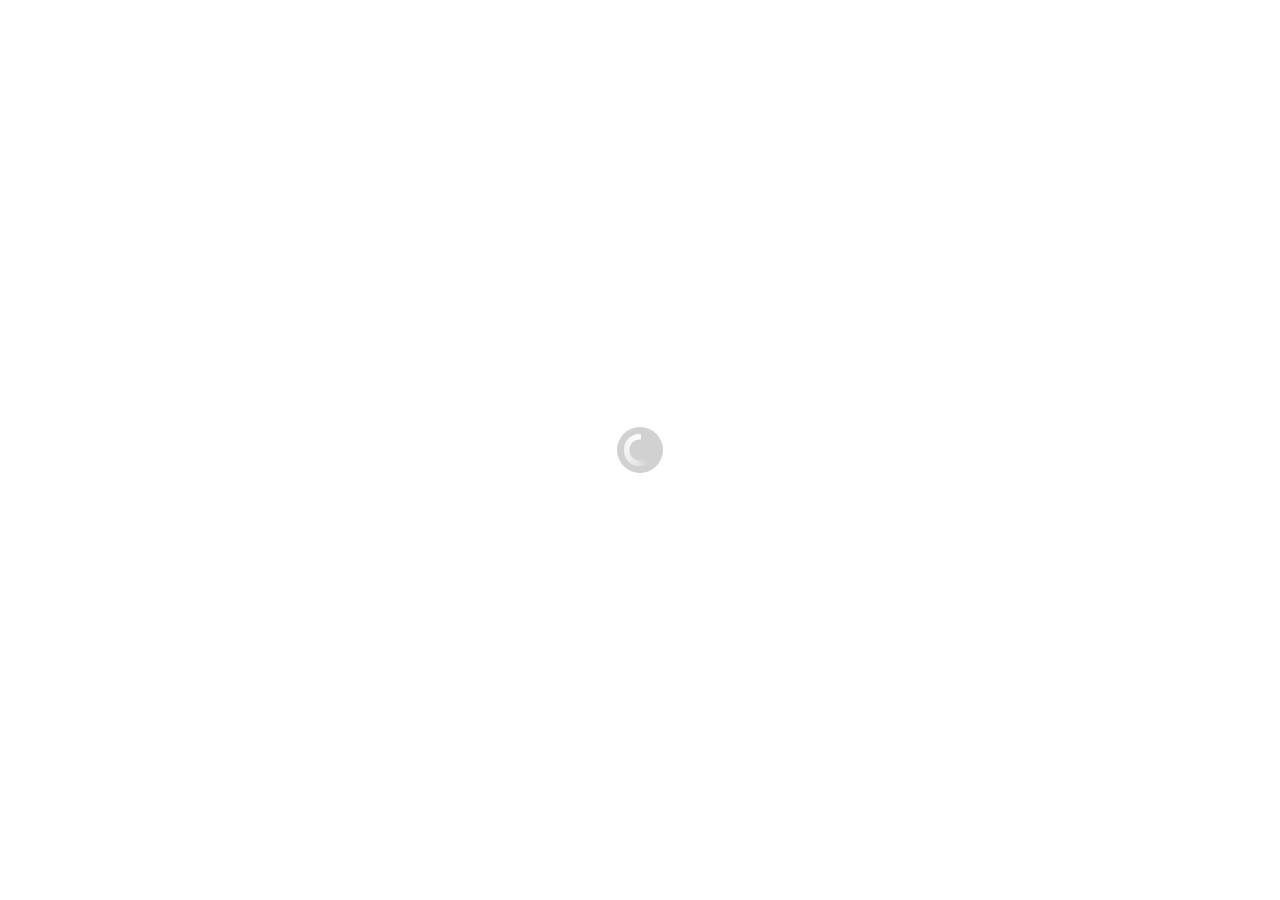
==== apps/learningEssentials/common/index.html @ 5dd35ead "First commit" ====
<html>
<head>
<meta charset="utf-8">
<!-- fav and touch icons -->

<link rel="apple-touch-icon-precomposed" sizes="144x144" href="ico/apple-touch-icon-144-precomposed.png">
<link rel="apple-touch-icon-precomposed" sizes="114x114" href="ico/apple-touch-icon-114-precomposed.png">
<link rel="apple-touch-icon-precomposed" sizes="72x72" href="ico/apple-touch-icon-72-precomposed.png">
<link rel="apple-touch-icon-precomposed" href="ico/apple-touch-icon-57-precomposed.png">

<!-- Responsive Media Query Start-->
<meta name="viewport" content="width=device-width, initial-scale=1.0, maximum-scale=1.0, user-scalable=no" />
<!-- Responsive Media Query End-->
<title>IBM Learning Essentials</title>
<link rel="stylesheet" href="themes/le.min.css" />
<link rel="stylesheet" href="css/style.css" />
<link rel="stylesheet" href="themes/jquery.mobile.icons.min.css" />
<link href='https://fonts.googleapis.com/css?family=Open+Sans:400,300,600' rel='stylesheet' type='text/css'>
<link rel="stylesheet" href="themes/jquery.mobile.structure-1.4.5.min.css" />
<link rel="stylesheet" href="css/main.css"> 
<link href="themes/jquery-confirm.min.css" rel="stylesheet"> 

<script src="themes/jquery-1.11.1.min.js"></script>
<script src="themes/jquery.mobile-1.4.5.min.js"></script>

<script src="themes/jquery.mobile.dynamic.popup.js"></script>
<script src="js/custom.js"></script>
<script src="themes/jquery-confirm.min.js"></script> 

</head>
<body>

<!-- Login Start -->
<div id="login" data-role="page" data-theme="a">

  <!-- Banner Start -->
  <div align="center" class="banner-box"> <img src="images/login-banner.jpg" alt="Login banner" class="img-responsive banner-img"> </div>
  <!-- Banner End -->

  <div data-role="content" > 
  
  <!-- Login Form Start -->
	<div class="ui-body">

	<input  id="j_username" value="" type="text" placeholder="IBM Intranet User Name">
	<input  id="j_password" value="" type="password" placeholder="IBM Intranet Password">
	<a href="#" data-role="button" class="blue-grdnt" id="loginBtn">Login</a>

	</div>
  <!-- Login Form End -->
  
  </div>
</div>
<!-- Login End -->

<!-- Dashboard Start -->
<div id="dashboard" data-role="page" data-theme="a"> 
  
  <div data-role="header"> <h1>Learning Essentials</h1>
    <a href="#"  data-icon="power" data-iconpos="right" data-shadow="false" data-iconshadow="false" class="ui-btn ui-btn-right ui-corner-all ui-icon-power ui-btn-icon-notext" onclick="logout();">Menu</a> </div>
  
  <div data-role="content" class="no-pad">
  	
	
    <!-- Tab Start -->
	<div data-role="tabs" id="tabs" class="no-pad">
		
		<!-- Tab Background Start -->
		<div class="tab-bg">
		  <div data-role="navbar">
			<ul>
			  <li><a href="#one" data-ajax="false" data-theme="c" class="">Dashboard</a></li>
			  <li id="employeetab"><a href="#two" data-ajax="false" data-theme="c">Employee</a></li>
			  <li><a href="#three" data-ajax="false" data-theme="c">FAQ</a></li>
			</ul>
		  </div>	  
	    </div>
		<!-- Tab Background End -->
	  
	  <!-- Tab Container Start -->
	  <div class="pad-20" id="one">
	  
		  <!-- Dashboard Tab Start --> 
		  <div  class="ui-body-d ui-content">
			<h1 class="base-color" id="givenname"></h1>
			<h4 class="base-color">Your THINK 40 Progress</h4>
			
			<!-- Dashboard Report Start -->
			<div class="ui-corner-all custom-corners">
			  <div class="ui-bar ui-bar-a" data-theme="e">
				<h3>Current Progress</h3>
			  </div>
			  <div class="ui-body ui-body-a">
					
					<div class="cstm-text" id="completedhours"></div>
					<div class="meter" id="completedprogress">
						
					</div>
					 <!-- <div class="progress" id="completedprogress"> -->
  
</div>
						
					<!-- <div class="cstm-text">In-progress: 8.00 hrs.</div> -->
					<!-- <div class="meter red">
						<span style="width: 80%"></span>
					</div> -->
					
					<p> Think Annual Progress </p>
					
					<p id="successmessage"> <img src="images/pass.png" style="width: 30px; height: 30px; float: left; margin-top: -5px; margin-right: 6px;" alt="successful"> <span class="green-txt"> Congratulations! You've completed 40+ hours of learning </span></p>
					
					
					
			  </div>
			</div>
			<!-- Dashboard Report End -->
			
			<!-- Employee Content Start -->				
			<ul data-role="listview" data-inset="true" id="draggregate">
				<li data-role="list-divider" data-theme="a"> Your DR </li>
				
				<li data-theme="d">
					<p id="drpercent">Overall Aggregate DR: 65%</p>
					<div class="meter blue" id="drmeter">
						
					</div>
					
				</li>
			</ul>				
			<!-- Employee Content End -->
			
			
		  </div>
		  <!-- Dashboard Tab End --> 
		  
		  <!-- Employee Tab Start --> 
		  <div id="two">
				<!-- Search Start 
				<input name="password" id="search" value="" placeholder="Search employee..." type="search">
				Search End -->
				
				<!-- Employee Content Start -->
				
				<ul data-role="listview" data-inset="true" id="employeecontent" data-filter="true" data-filter-placeholder="Search Employees">
					<li data-role="list-divider" data-theme="a"> Result </li>
	</ul>
				
				<!-- Employee Content End -->
		  </div>
		  <!-- Employee Tab Start --> 
		  
		  <!-- FAQ Start -->
		  <div id="three">
			
				<div data-role="collapsibleset" data-content-theme="a" data-iconpos="right" id="set">
					<div data-role="collapsible" id="set1" data-collapsed="true">
						<h3>What is THINK40?</h3>
						<p>During her 2013 IBMer Broadcast, Ginni Rometty requested IBMers self initiate a minimum of 40 hours of professional development every year to continuously build the skills our clients value most. This is still valid today! The goal of THINK40 is to encourage the building of expertise among all IBMers – as our clients consider the deep expertise of IBMers to be of equal value to the quality of our products and services. This is why we are making this investment in IBMer professional enrichment.</p>
					</div>
					<div data-role="collapsible" id="set2" data-collapsed="true">
						<h3>Why are we doing this?</h3>
						<p>IBM’s success is achieved through people. We must all grow, sharpen, and enhance our skills to succeed in a fiercely competitive, global economy. Our relentless focus on goals and the pressure to meet commitments tend to push development to the side. This is why we are setting an explicit expectation to invest in personal development. IBMers must challenge themselves to deliberately close learning gaps and ensure we remain innovative and successful over the long term.</p>
					</div>
					<div data-role="collapsible" id="set3" data-collapsed="true">
						<h3>Who is eligible to participate?</h3>
						<p>All regular full and part time IBMers are eligible to participate, including any part time employees. For instances where a cost is incurred, you must gain manager approval prior to enrollment.</p>
						</div>
					<div data-role="collapsible" id="set4" data-collapsed="true">
						<h3>How do I prepare for a career conversation with my manager?</h3>
						<p>Your PBC goal setting is a great opportunity to initiate a conversation with your manager. You can document your agreed learning goals into the development goals section of your PBC. Review the Career Conversations page for helpful advice on how to initiate, hold and follow through on a thoughtful and honest conversation about what it means to have a career at IBM.</p>
					</div>
					<div data-role="collapsible" id="set5" data-collapsed="true">
						<h3>Does this mean I can attend a formal learning event or conference?</h3>
						<p>You and your manager should discuss possibilities, especially when cost or time away from work are involved. Some career milestones have learning requirements, and it’s important to know what those are and fully engage in those opportunities. The guidance provided to managers and executives may also be helpful.</p>
					</div>
						
					<div data-role="collapsible" id="set6" data-collapsed="true">
						<h3>How will professional development that requires funding, including travel, be managed, and approved?</h3>
						<p>It is the responsibility of the employee to work with their manager to choose the activities, for example classroom, certification, apprenticeship, job shadowing etc., and determine the time and cost associated to achieve their development plan. For instances where a cost is incurred, including travel cost, you must gain manager approval prior to enrollment, via your department’s standard expense process.</p>
					</div>				
										
					<div data-role="collapsible" id="set7" data-collapsed="true">
						<h3>How do I find time to do this?</h3>
						<p>The answer is different for everyone, but viewing your development as a key action item will help you succeed. Our toughest competitors find time for personal enrichment and aim to stay ahead of us any way they can. For musicians, practice is a daily habit. In the same way, IBMers need to find time to practice and prepare for high-stakes moments which define our reputations and open new opportunities. The next time you travel, need a break from email, or are waiting somewhere, think of these moments as opportunities to invest in your learning. These small breaks, even 10 minutes, add up quickly. Enrolling in a course or deliberately scheduling time to read a book – it all counts! People who are curious, engaged, and always learning develop a formidable amount of expertise steadily over time. Regardless of how you choose to use your time–both work and personal–be intentional. Making time to learn plays a big role in who you become.
						</p>
					</div>
					
					<div data-role="collapsible" id="set8" data-collapsed="true">
						<h3>I have to account for my hours. How do I achieve my 40 hours of professional development within my contracted time, while still meeting my utilization rates or while still maintaining my billable hours?</h3>
						<p>Professional development is meant to be an opportunity to expand your knowledge and build your expertise. IBM wants you to seek the situations, projects, training, and interactions that make you an expert in your profession. Work with your manager to determine how to best grow your skills while still meeting client commitments. Opportunities should be considered both during and outside of normal work hours.</p>	
					</div>
					
					<div data-role="collapsible" id="set9" data-collapsed="true">
						<h3>Where can I find learning?</h3>
						<p>IBM has a vast amount of learning on many topics and in different formats. Follow the links on this site to explore offerings. You should explore possibilities beyond IBM. You’ll find an array of external web casts, courses, conferences, books, articles and more just a click away. And reach out to your network of colleagues, mentors, and leaders for learning recommendations. Talk to someone you respect and whose skills you admire. Ask about their experiences and the learning opportunities they would recommend.</p>		
					</div>	
					
					<div data-role="collapsible" id="set10" data-collapsed="true">
						<h3>I’ve heard that my learning is being tracked. Why?</h3>
						<p>It’s simple – our senior leaders want to demonstrate our commitment to learning. You and your manager should have a conversation and agree on the learning that’s best for you. By tracking that learning, you and IBM can measure progress, and where needed, action can be taken to accelerate and improve your development. By having an expectation of this commitment IBM is a big company making a bold statement about personal development. We need to track progress to ensure that all IBMers are on board. As an individual, you should view this as a positive indication that our senior leaders want to know that you are taking advantage of this opportunity to grow your skills.</p>
					</div>
					
					<div data-role="collapsible" id="set11" data-collapsed="true">
						<h3>What happens if I do not participate?</h3>
						<p>This learning challenge is an expectation of all IBMers. We’ve gained respect inside and out by our ability to quickly and successfully rally around a new play. This is a play in support of enhancing the experiences we deliver to our clients; so it’s important from many perspectives — including financial. IBMers at all levels need to advocate a culture of learning. Please do your part in joining this journey. It will drive your personal success as well.</p>	
						</div>
						
						
				   <div data-role="collapsible" id="set12" data-collapsed="true">
						<h3>Will I be penalized for not using all 40 hours?</h3>
						<p>No. However, this is an investment in you and you are encouraged to take advantage of the opportunity to build your expertise and skills.</p>	</div>
						
					
					
					
				</div>
			
		  </div>
		  <!-- FAQ End -->
	  
	  </div>
	  <!-- Tab Container End -->
	  
	</div>
	<!-- Tab End -->
	
  
  </div>
  
  
</div>
<!-- Dashboard End -->
	<script src="js/initOptions.js"></script>
    		<script src="js/main.js"></script>
    		<script src="js/messages.js"></script>
    		<script src="js/BonD.js"></script>
<script src="js/Authen.js"></script>
<script src="js/Base64.js"></script>
<script src="js/LoginAdapter.js"></script>



</body>
</html>
---- apps/learningEssentials/common/themes/le.min.css ----
/*!
* jQuery Mobile 1.4.5
* Git HEAD hash: 68e55e78b292634d3991c795f06f5e37a512decc <> Date: Fri Oct 31 2014 17:33:30 UTC
* http://jquerymobile.com
*
* Copyright 2010, 2014 jQuery Foundation, Inc. and othercontributors
* Released under the MIT license.
* http://jquery.org/license
*
*/


/* Globals */
/* Font
-----------------------------------------------------------------------------------------------------------*/
html {
	font-size: 100%;
}
body,
input,
select,
textarea,
button,
.ui-btn {
	font-size: 1em;
	line-height: 1.3;
	   font-family: sans-serif /*{global-font-family}*/;
}
legend,
.ui-input-text input,
.ui-input-search input {
	color: inherit;
	text-shadow: inherit;
}
/* Form labels (overrides font-weight bold in bars, and mini font-size) */
.ui-mobile label,
div.ui-controlgroup-label {
	font-weight: normal;
	font-size: 16px;
}
/* Separators
-----------------------------------------------------------------------------------------------------------*/
/* Field contain separator (< 28em) */
.ui-field-contain {
	border-bottom-color: #828282;
	border-bottom-color: rgba(0,0,0,.15);
	border-bottom-width: 1px;
	border-bottom-style: solid;
}
/* Table opt-in classes: strokes between each row, and alternating row stripes */
/* Classes table-stroke and table-stripe are deprecated in 1.4. */
.table-stroke thead th,
.table-stripe thead th,
.table-stripe tbody tr:last-child {
	border-bottom: 1px solid #d6d6d6; /* non-RGBA fallback */
	border-bottom: 1px solid rgba(0,0,0,.1);
}
.table-stroke tbody th,
.table-stroke tbody td {
	border-bottom: 1px solid #e6e6e6; /* non-RGBA fallback  */
	border-bottom: 1px solid rgba(0,0,0,.05);
}
.table-stripe.table-stroke tbody tr:last-child th,
.table-stripe.table-stroke tbody tr:last-child td {
	border-bottom: 0;
}
.table-stripe tbody tr:nth-child(odd) td,
.table-stripe tbody tr:nth-child(odd) th {
	background-color: #eeeeee; /* non-RGBA fallback  */
	background-color: rgba(0,0,0,.04);
}
/* Buttons
-----------------------------------------------------------------------------------------------------------*/
.ui-btn,
label.ui-btn {
	font-weight: bold;
	border-width: 1px;
	border-style: solid;
}
.ui-btn {
	text-decoration: none !important;
}
.ui-btn-active {
	cursor: pointer;
}
/* Corner rounding
-----------------------------------------------------------------------------------------------------------*/
/* Class ui-btn-corner-all deprecated in 1.4 */
.ui-corner-all {
	-webkit-border-radius: 0em /*{global-radii-blocks}*/;
	border-radius: 0em /*{global-radii-blocks}*/;
}
/* Buttons */
.ui-btn-corner-all,
.ui-btn.ui-corner-all,
/* Slider track */
.ui-slider-track.ui-corner-all,
/* Flipswitch */
.ui-flipswitch.ui-corner-all,
/* Count bubble */
.ui-li-count {
	-webkit-border-radius: 0em /*{global-radii-buttons}*/;
	border-radius: 0em /*{global-radii-buttons}*/;
}
/* Icon-only buttons */
.ui-btn-icon-notext.ui-btn-corner-all,
.ui-btn-icon-notext.ui-corner-all {
	-webkit-border-radius: 1em;
	border-radius: 1em;
}
/* Radius clip workaround for cleaning up corner trapping */
.ui-btn-corner-all,
.ui-corner-all {
	-webkit-background-clip: padding;
	background-clip: padding-box;
}
/* Popup arrow */
.ui-popup.ui-corner-all > .ui-popup-arrow-guide {
	left: 0em /*{global-radii-blocks}*/;
	right: 0em /*{global-radii-blocks}*/;
	top: 0em /*{global-radii-blocks}*/;
	bottom: 0em /*{global-radii-blocks}*/;
}
/* Shadow
-----------------------------------------------------------------------------------------------------------*/
.ui-shadow {
	-webkit-box-shadow: 0 1px 3px /*{global-box-shadow-size}*/ rgba(0,0,0,0) /*{global-box-shadow-color}*/;
	-moz-box-shadow: 0 1px 3px /*{global-box-shadow-size}*/ rgba(0,0,0,0) /*{global-box-shadow-color}*/;
	box-shadow: 0 1px 3px /*{global-box-shadow-size}*/ rgba(0,0,0,0) /*{global-box-shadow-color}*/;
}
.ui-shadow-inset {
	-webkit-box-shadow: inset 0 1px 3px /*{global-box-shadow-size}*/ rgba(0,0,0,0) /*{global-box-shadow-color}*/;
	-moz-box-shadow: inset 0 1px 3px /*{global-box-shadow-size}*/ rgba(0,0,0,0) /*{global-box-shadow-color}*/;
	box-shadow: inset 0 1px 3px /*{global-box-shadow-size}*/ rgba(0,0,0,0) /*{global-box-shadow-color}*/;
}
.ui-overlay-shadow {
	-webkit-box-shadow: 0 0 12px 		rgba(0,0,0,.6);
	-moz-box-shadow: 0 0 12px 			rgba(0,0,0,.6);
	box-shadow: 0 0 12px 				rgba(0,0,0,.6);
}
/* Icons
-----------------------------------------------------------------------------------------------------------*/
.ui-btn-icon-left:after,
.ui-btn-icon-right:after,
.ui-btn-icon-top:after,
.ui-btn-icon-bottom:after,
.ui-btn-icon-notext:after {
	background-color: #264a60 /*{global-icon-color}*/;
	background-color: rgba(38,74,96,1) /*{global-icon-disc}*/;
	background-position: center center;
	background-repeat: no-repeat;
	-webkit-border-radius: 1em;
	border-radius: 1em;
}
/* Alt icons */
.ui-alt-icon.ui-btn:after,
.ui-alt-icon .ui-btn:after,
html .ui-alt-icon.ui-checkbox-off:after,
html .ui-alt-icon.ui-radio-off:after,
html .ui-alt-icon .ui-checkbox-off:after,
html .ui-alt-icon .ui-radio-off:after {
	background-color: #264a60 /*{global-icon-color}*/;
	background-color: rgba(38,74,96,1) /*{global-icon-disc}*/;
}
/* No disc */
.ui-nodisc-icon.ui-btn:after,
.ui-nodisc-icon .ui-btn:after {
	background-color: transparent;
}
/* Icon shadow */
.ui-shadow-icon.ui-btn:after,
.ui-shadow-icon .ui-btn:after {
	-webkit-box-shadow: 0 1px 0 rgba(255,255,255,.4) /*{global-icon-shadow}*/;
	-moz-box-shadow: 0 1px 0 rgba(255,255,255,.4) /*{global-icon-shadow}*/;
	box-shadow: 0 1px 0 rgba(255,255,255,.4) /*{global-icon-shadow}*/;
}
/* Checkbox and radio */
.ui-btn.ui-checkbox-off:after,
.ui-btn.ui-checkbox-on:after,
.ui-btn.ui-radio-off:after,
.ui-btn.ui-radio-on:after {
	display: block;
	width: 18px;
	height: 18px;
	margin: -9px 2px 0 2px;
}
.ui-checkbox-off:after,
.ui-btn.ui-radio-off:after {
	filter: Alpha(Opacity=30);
	opacity: .3;
}
.ui-btn.ui-checkbox-off:after,
.ui-btn.ui-checkbox-on:after {
	-webkit-border-radius: .1875em;
	border-radius: .1875em;
}
.ui-btn.ui-checkbox-off:after {
	background-color: #666;
	background-color: rgba(0,0,0,.3);
}
.ui-radio .ui-btn.ui-radio-on:after {
	background-image: none;
	background-color: #fff;
	width: 8px;
	height: 8px;
	border-width: 5px;
	border-style: solid; 
}
.ui-alt-icon.ui-btn.ui-radio-on:after,
.ui-alt-icon .ui-btn.ui-radio-on:after {
	background-color: #000;
}
/* Loader */
.ui-icon-loading {
	background: url("images/ajax-loader.gif");
	background-size: 2.875em 2.875em;
}.ui-bar-a,.ui-page-theme-a .ui-bar-inherit,html .ui-bar-a .ui-bar-inherit,html .ui-body-a .ui-bar-inherit,html body .ui-group-theme-a .ui-bar-inherit{background-color:#264a60 ;border-color:#356786 ;color:#ffffff ;text-shadow:0  0  0  0 ;font-weight:bold;}.ui-bar-a{border-width:1px;border-style:solid;}.ui-overlay-a,.ui-page-theme-a,.ui-page-theme-a .ui-panel-wrapper{background-color:#e8e8e8 ;border-color:#bbbbbb ;color:#333333 ;text-shadow:0  0  0  0 ;}.ui-body-a,.ui-page-theme-a .ui-body-inherit,html .ui-bar-a .ui-body-inherit,html .ui-body-a .ui-body-inherit,html body .ui-group-theme-a .ui-body-inherit,html .ui-panel-page-container-a{background-color:#ffffff ;border-color:#dddddd ;color:#333333 ;text-shadow:0  0  0  0 ;}.ui-body-a{border-width:1px;border-style:solid;}.ui-page-theme-a a,html .ui-bar-a a,html .ui-body-a a,html body .ui-group-theme-a a{color:#3388cc ;font-weight:bold;}.ui-page-theme-a a:visited,html .ui-bar-a a:visited,html .ui-body-a a:visited,html body .ui-group-theme-a a:visited{   color:#3388cc ;}.ui-page-theme-a a:hover,html .ui-bar-a a:hover,html .ui-body-a a:hover,html body .ui-group-theme-a a:hover{color:#005599 ;}.ui-page-theme-a a:active,html .ui-bar-a a:active,html .ui-body-a a:active,html body .ui-group-theme-a a:active{color:#005599 ;}.ui-page-theme-a .ui-btn,html .ui-bar-a .ui-btn,html .ui-body-a .ui-btn,html body .ui-group-theme-a .ui-btn,html head + body .ui-btn.ui-btn-a,.ui-page-theme-a .ui-btn:visited,html .ui-bar-a .ui-btn:visited,html .ui-body-a .ui-btn:visited,html body .ui-group-theme-a .ui-btn:visited,html head + body .ui-btn.ui-btn-a:visited{background-color:#264a60 ;border-color:#264a60 ;color:#ffffff ;text-shadow:0  0  0  0 ;}.ui-page-theme-a .ui-btn:hover,html .ui-bar-a .ui-btn:hover,html .ui-body-a .ui-btn:hover,html body .ui-group-theme-a .ui-btn:hover,html head + body .ui-btn.ui-btn-a:hover{background-color:#5aaafa ;border-color:#315d89 ;color:#ffffff ;text-shadow:0  0  0  0 ;}.ui-page-theme-a .ui-btn:active,html .ui-bar-a .ui-btn:active,html .ui-body-a .ui-btn:active,html body .ui-group-theme-a .ui-btn:active,html head + body .ui-btn.ui-btn-a:active{background-color:#264a60 ;border-color:#264a60 ;color:#ffffff ;text-shadow:0  0  0  0 ;}.ui-page-theme-a .ui-btn.ui-btn-active,html .ui-bar-a .ui-btn.ui-btn-active,html .ui-body-a .ui-btn.ui-btn-active,html body .ui-group-theme-a .ui-btn.ui-btn-active,html head + body .ui-btn.ui-btn-a.ui-btn-active,.ui-page-theme-a .ui-checkbox-on:after,html .ui-bar-a .ui-checkbox-on:after,html .ui-body-a .ui-checkbox-on:after,html body .ui-group-theme-a .ui-checkbox-on:after,.ui-btn.ui-checkbox-on.ui-btn-a:after,.ui-page-theme-a .ui-flipswitch-active,html .ui-bar-a .ui-flipswitch-active,html .ui-body-a .ui-flipswitch-active,html body .ui-group-theme-a .ui-flipswitch-active,html body .ui-flipswitch.ui-bar-a.ui-flipswitch-active,.ui-page-theme-a .ui-slider-track .ui-btn-active,html .ui-bar-a .ui-slider-track .ui-btn-active,html .ui-body-a .ui-slider-track .ui-btn-active,html body .ui-group-theme-a .ui-slider-track .ui-btn-active,html body div.ui-slider-track.ui-body-a .ui-btn-active{background-color:#5aaafa ;border-color:#315d89 ;color:#ffffff ;text-shadow:0  0  0  0 ;}.ui-page-theme-a .ui-radio-on:after,html .ui-bar-a .ui-radio-on:after,html .ui-body-a .ui-radio-on:after,html body .ui-group-theme-a .ui-radio-on:after,.ui-btn.ui-radio-on.ui-btn-a:after{border-color:#5aaafa ;}.ui-page-theme-a .ui-btn:focus,html .ui-bar-a .ui-btn:focus,html .ui-body-a .ui-btn:focus,html body .ui-group-theme-a .ui-btn:focus,html head + body .ui-btn.ui-btn-a:focus,.ui-page-theme-a .ui-focus,html .ui-bar-a .ui-focus,html .ui-body-a .ui-focus,html body .ui-group-theme-a .ui-focus,html head + body .ui-btn-a.ui-focus,html head + body .ui-body-a.ui-focus{-webkit-box-shadow:0 0 12px #5aaafa ;-moz-box-shadow:0 0 12px #5aaafa ;box-shadow:0 0 12px #5aaafa ;}.ui-bar-b,.ui-page-theme-b .ui-bar-inherit,html .ui-bar-b .ui-bar-inherit,html .ui-body-b .ui-bar-inherit,html body .ui-group-theme-b .ui-bar-inherit{background-color:#e9e9e9 ;border-color:#dddddd ;color:#333333 ;text-shadow:0  1px  0  #eeeeee ;font-weight:bold;}.ui-bar-b{border-width:1px;border-style:solid;}.ui-overlay-b,.ui-page-theme-b,.ui-page-theme-b .ui-panel-wrapper{background-color:#f9f9f9 ;border-color:#bbbbbb ;color:#333333 ;text-shadow:0  1px  0  #f3f3f3 ;}.ui-body-b,.ui-page-theme-b .ui-body-inherit,html .ui-bar-b .ui-body-inherit,html .ui-body-b .ui-body-inherit,html body .ui-group-theme-b .ui-body-inherit,html .ui-panel-page-container-b{background-color:#ffffff ;border-color:#dddddd ;color:#333333 ;text-shadow:0  1px  0  #f3f3f3 ;}.ui-body-b{border-width:1px;border-style:solid;}.ui-page-theme-b a,html .ui-bar-b a,html .ui-body-b a,html body .ui-group-theme-b a{color:#3388cc ;font-weight:bold;}.ui-page-theme-b a:visited,html .ui-bar-b a:visited,html .ui-body-b a:visited,html body .ui-group-theme-b a:visited{   color:#3388cc ;}.ui-page-theme-b a:hover,html .ui-bar-b a:hover,html .ui-body-b a:hover,html body .ui-group-theme-b a:hover{color:#005599 ;}.ui-page-theme-b a:active,html .ui-bar-b a:active,html .ui-body-b a:active,html body .ui-group-theme-b a:active{color:#005599 ;}.ui-page-theme-b .ui-btn,html .ui-bar-b .ui-btn,html .ui-body-b .ui-btn,html body .ui-group-theme-b .ui-btn,html head + body .ui-btn.ui-btn-b,.ui-page-theme-b .ui-btn:visited,html .ui-bar-b .ui-btn:visited,html .ui-body-b .ui-btn:visited,html body .ui-group-theme-b .ui-btn:visited,html head + body .ui-btn.ui-btn-b:visited{background-color:#5aaafa ;border-color:#315d89 ;color:#ffffff ;text-shadow:0  0  0  #f3f3f3 ;}.ui-page-theme-b .ui-btn:hover,html .ui-bar-b .ui-btn:hover,html .ui-body-b .ui-btn:hover,html body .ui-group-theme-b .ui-btn:hover,html head + body .ui-btn.ui-btn-b:hover{background-color:#264a60 ;border-color:#356786 ;color:#ffffff ;text-shadow:0  0  0  #f3f3f3 ;}.ui-page-theme-b .ui-btn:active,html .ui-bar-b .ui-btn:active,html .ui-body-b .ui-btn:active,html body .ui-group-theme-b .ui-btn:active,html head + body .ui-btn.ui-btn-b:active{background-color:#5aaafa ;border-color:#315d89 ;color:#ffffff ;text-shadow:0  0  0  #f3f3f3 ;}.ui-page-theme-b .ui-btn.ui-btn-active,html .ui-bar-b .ui-btn.ui-btn-active,html .ui-body-b .ui-btn.ui-btn-active,html body .ui-group-theme-b .ui-btn.ui-btn-active,html head + body .ui-btn.ui-btn-b.ui-btn-active,.ui-page-theme-b .ui-checkbox-on:after,html .ui-bar-b .ui-checkbox-on:after,html .ui-body-b .ui-checkbox-on:after,html body .ui-group-theme-b .ui-checkbox-on:after,.ui-btn.ui-checkbox-on.ui-btn-b:after,.ui-page-theme-b .ui-flipswitch-active,html .ui-bar-b .ui-flipswitch-active,html .ui-body-b .ui-flipswitch-active,html body .ui-group-theme-b .ui-flipswitch-active,html body .ui-flipswitch.ui-bar-b.ui-flipswitch-active,.ui-page-theme-b .ui-slider-track .ui-btn-active,html .ui-bar-b .ui-slider-track .ui-btn-active,html .ui-body-b .ui-slider-track .ui-btn-active,html body .ui-group-theme-b .ui-slider-track .ui-btn-active,html body div.ui-slider-track.ui-body-b .ui-btn-active{background-color:#264a60 ;border-color:#356786 ;color:#ffffff ;text-shadow:0  0  0  #f3f3f3 ;}.ui-page-theme-b .ui-radio-on:after,html .ui-bar-b .ui-radio-on:after,html .ui-body-b .ui-radio-on:after,html body .ui-group-theme-b .ui-radio-on:after,.ui-btn.ui-radio-on.ui-btn-b:after{border-color:#264a60 ;}.ui-page-theme-b .ui-btn:focus,html .ui-bar-b .ui-btn:focus,html .ui-body-b .ui-btn:focus,html body .ui-group-theme-b .ui-btn:focus,html head + body .ui-btn.ui-btn-b:focus,.ui-page-theme-b .ui-focus,html .ui-bar-b .ui-focus,html .ui-body-b .ui-focus,html body .ui-group-theme-b .ui-focus,html head + body .ui-btn-b.ui-focus,html head + body .ui-body-b.ui-focus{-webkit-box-shadow:0 0 12px #264a60 ;-moz-box-shadow:0 0 12px #264a60 ;box-shadow:0 0 12px #264a60 ;}.ui-bar-c,.ui-page-theme-c .ui-bar-inherit,html .ui-bar-c .ui-bar-inherit,html .ui-body-c .ui-bar-inherit,html body .ui-group-theme-c .ui-bar-inherit{background-color:#e9e9e9 ;border-color:#dddddd ;color:#333333 ;text-shadow:0  1px  0  #eeeeee ;font-weight:bold;}.ui-bar-c{border-width:1px;border-style:solid;}.ui-overlay-c,.ui-page-theme-c,.ui-page-theme-c .ui-panel-wrapper{background-color:#f9f9f9 ;border-color:#bbbbbb ;color:#333333 ;text-shadow:0  1px  0  #f3f3f3 ;}.ui-body-c,.ui-page-theme-c .ui-body-inherit,html .ui-bar-c .ui-body-inherit,html .ui-body-c .ui-body-inherit,html body .ui-group-theme-c .ui-body-inherit,html .ui-panel-page-container-c{background-color:#ffffff ;border-color:#dddddd ;color:#333333 ;text-shadow:0  1px  0  #f3f3f3 ;}.ui-body-c{border-width:1px;border-style:solid;}.ui-page-theme-c a,html .ui-bar-c a,html .ui-body-c a,html body .ui-group-theme-c a{color:#3388cc ;font-weight:bold;}.ui-page-theme-c a:visited,html .ui-bar-c a:visited,html .ui-body-c a:visited,html body .ui-group-theme-c a:visited{   color:#3388cc ;}.ui-page-theme-c a:hover,html .ui-bar-c a:hover,html .ui-body-c a:hover,html body .ui-group-theme-c a:hover{color:#005599 ;}.ui-page-theme-c a:active,html .ui-bar-c a:active,html .ui-body-c a:active,html body .ui-group-theme-c a:active{color:#005599 ;}.ui-page-theme-c .ui-btn,html .ui-bar-c .ui-btn,html .ui-body-c .ui-btn,html body .ui-group-theme-c .ui-btn,html head + body .ui-btn.ui-btn-c,.ui-page-theme-c .ui-btn:visited,html .ui-bar-c .ui-btn:visited,html .ui-body-c .ui-btn:visited,html body .ui-group-theme-c .ui-btn:visited,html head + body .ui-btn.ui-btn-c:visited{background-color:#ffffff ;border-color:#ffffff ;color:#264a60 ;text-shadow:0  0  0  #f3f3f3 ;}.ui-page-theme-c .ui-btn:hover,html .ui-bar-c .ui-btn:hover,html .ui-body-c .ui-btn:hover,html body .ui-group-theme-c .ui-btn:hover,html head + body .ui-btn.ui-btn-c:hover{background-color:#ff7832 ;border-color:#ff7832 ;color:#ffffff ;text-shadow:0  0  0  #f3f3f3 ;}.ui-page-theme-c .ui-btn:active,html .ui-bar-c .ui-btn:active,html .ui-body-c .ui-btn:active,html body .ui-group-theme-c .ui-btn:active,html head + body .ui-btn.ui-btn-c:active{background-color:#ce4600 ;border-color:#ce4600 ;color:#ffffff ;text-shadow:0  0  0  #f3f3f3 ;}.ui-page-theme-c .ui-btn.ui-btn-active,html .ui-bar-c .ui-btn.ui-btn-active,html .ui-body-c .ui-btn.ui-btn-active,html body .ui-group-theme-c .ui-btn.ui-btn-active,html head + body .ui-btn.ui-btn-c.ui-btn-active,.ui-page-theme-c .ui-checkbox-on:after,html .ui-bar-c .ui-checkbox-on:after,html .ui-body-c .ui-checkbox-on:after,html body .ui-group-theme-c .ui-checkbox-on:after,.ui-btn.ui-checkbox-on.ui-btn-c:after,.ui-page-theme-c .ui-flipswitch-active,html .ui-bar-c .ui-flipswitch-active,html .ui-body-c .ui-flipswitch-active,html body .ui-group-theme-c .ui-flipswitch-active,html body .ui-flipswitch.ui-bar-c.ui-flipswitch-active,.ui-page-theme-c .ui-slider-track .ui-btn-active,html .ui-bar-c .ui-slider-track .ui-btn-active,html .ui-body-c .ui-slider-track .ui-btn-active,html body .ui-group-theme-c .ui-slider-track .ui-btn-active,html body div.ui-slider-track.ui-body-c .ui-btn-active{background-color:#ff7832 ;border-color:#ff7832 ;color:#ffffff ;text-shadow:0  0  0  #005599 ;}.ui-page-theme-c .ui-radio-on:after,html .ui-bar-c .ui-radio-on:after,html .ui-body-c .ui-radio-on:after,html body .ui-group-theme-c .ui-radio-on:after,.ui-btn.ui-radio-on.ui-btn-c:after{border-color:#ff7832 ;}.ui-page-theme-c .ui-btn:focus,html .ui-bar-c .ui-btn:focus,html .ui-body-c .ui-btn:focus,html body .ui-group-theme-c .ui-btn:focus,html head + body .ui-btn.ui-btn-c:focus,.ui-page-theme-c .ui-focus,html .ui-bar-c .ui-focus,html .ui-body-c .ui-focus,html body .ui-group-theme-c .ui-focus,html head + body .ui-btn-c.ui-focus,html head + body .ui-body-c.ui-focus{-webkit-box-shadow:0 0 12px #ff7832 ;-moz-box-shadow:0 0 12px #ff7832 ;box-shadow:0 0 12px #ff7832 ;}.ui-bar-d,.ui-page-theme-d .ui-bar-inherit,html .ui-bar-d .ui-bar-inherit,html .ui-body-d .ui-bar-inherit,html body .ui-group-theme-d .ui-bar-inherit{background-color:#e9e9e9 ;border-color:#dddddd ;color:#333333 ;text-shadow:0  1px  0  #eeeeee ;font-weight:bold;}.ui-bar-d{border-width:1px;border-style:solid;}.ui-overlay-d,.ui-page-theme-d,.ui-page-theme-d .ui-panel-wrapper{background-color:#f9f9f9 ;border-color:#bbbbbb ;color:#333333 ;text-shadow:0  1px  0  #f3f3f3 ;}.ui-body-d,.ui-page-theme-d .ui-body-inherit,html .ui-bar-d .ui-body-inherit,html .ui-body-d .ui-body-inherit,html body .ui-group-theme-d .ui-body-inherit,html .ui-panel-page-container-d{background-color:#ffffff ;border-color:#dddddd ;color:#333333 ;text-shadow:0  1px  0  #f3f3f3 ;}.ui-body-d{border-width:1px;border-style:solid;}.ui-page-theme-d a,html .ui-bar-d a,html .ui-body-d a,html body .ui-group-theme-d a{color:#3388cc ;font-weight:bold;}.ui-page-theme-d a:visited,html .ui-bar-d a:visited,html .ui-body-d a:visited,html body .ui-group-theme-d a:visited{   color:#3388cc ;}.ui-page-theme-d a:hover,html .ui-bar-d a:hover,html .ui-body-d a:hover,html body .ui-group-theme-d a:hover{color:#005599 ;}.ui-page-theme-d a:active,html .ui-bar-d a:active,html .ui-body-d a:active,html body .ui-group-theme-d a:active{color:#005599 ;}.ui-page-theme-d .ui-btn,html .ui-bar-d .ui-btn,html .ui-body-d .ui-btn,html body .ui-group-theme-d .ui-btn,html head + body .ui-btn.ui-btn-d,.ui-page-theme-d .ui-btn:visited,html .ui-bar-d .ui-btn:visited,html .ui-body-d .ui-btn:visited,html body .ui-group-theme-d .ui-btn:visited,html head + body .ui-btn.ui-btn-d:visited{background-color:#f6f6f6 ;border-color:#dddddd ;color:#333333 ;text-shadow:0  1px  0  #f3f3f3 ;}.ui-page-theme-d .ui-btn:hover,html .ui-bar-d .ui-btn:hover,html .ui-body-d .ui-btn:hover,html body .ui-group-theme-d .ui-btn:hover,html head + body .ui-btn.ui-btn-d:hover{background-color:#ededed ;border-color:#dddddd ;color:#333333 ;text-shadow:0  1px  0  #f3f3f3 ;}.ui-page-theme-d .ui-btn:active,html .ui-bar-d .ui-btn:active,html .ui-body-d .ui-btn:active,html body .ui-group-theme-d .ui-btn:active,html head + body .ui-btn.ui-btn-d:active{background-color:#e8e8e8 ;border-color:#dddddd ;color:#333333 ;text-shadow:0  1px  0  #f3f3f3 ;}.ui-page-theme-d .ui-btn.ui-btn-active,html .ui-bar-d .ui-btn.ui-btn-active,html .ui-body-d .ui-btn.ui-btn-active,html body .ui-group-theme-d .ui-btn.ui-btn-active,html head + body .ui-btn.ui-btn-d.ui-btn-active,.ui-page-theme-d .ui-checkbox-on:after,html .ui-bar-d .ui-checkbox-on:after,html .ui-body-d .ui-checkbox-on:after,html body .ui-group-theme-d .ui-checkbox-on:after,.ui-btn.ui-checkbox-on.ui-btn-d:after,.ui-page-theme-d .ui-flipswitch-active,html .ui-bar-d .ui-flipswitch-active,html .ui-body-d .ui-flipswitch-active,html body .ui-group-theme-d .ui-flipswitch-active,html body .ui-flipswitch.ui-bar-d.ui-flipswitch-active,.ui-page-theme-d .ui-slider-track .ui-btn-active,html .ui-bar-d .ui-slider-track .ui-btn-active,html .ui-body-d .ui-slider-track .ui-btn-active,html body .ui-group-theme-d .ui-slider-track .ui-btn-active,html body div.ui-slider-track.ui-body-d .ui-btn-active{background-color:#3388cc ;border-color:#3388cc ;color:#ffffff ;text-shadow:0  1px  0  #005599 ;}.ui-page-theme-d .ui-radio-on:after,html .ui-bar-d .ui-radio-on:after,html .ui-body-d .ui-radio-on:after,html body .ui-group-theme-d .ui-radio-on:after,.ui-btn.ui-radio-on.ui-btn-d:after{border-color:#3388cc ;}.ui-page-theme-d .ui-btn:focus,html .ui-bar-d .ui-btn:focus,html .ui-body-d .ui-btn:focus,html body .ui-group-theme-d .ui-btn:focus,html head + body .ui-btn.ui-btn-d:focus,.ui-page-theme-d .ui-focus,html .ui-bar-d .ui-focus,html .ui-body-d .ui-focus,html body .ui-group-theme-d .ui-focus,html head + body .ui-btn-d.ui-focus,html head + body .ui-body-d.ui-focus{-webkit-box-shadow:0 0 12px #3388cc ;-moz-box-shadow:0 0 12px #3388cc ;box-shadow:0 0 12px #3388cc ;}.ui-bar-e,.ui-page-theme-e .ui-bar-inherit,html .ui-bar-e .ui-bar-inherit,html .ui-body-e .ui-bar-inherit,html body .ui-group-theme-e .ui-bar-inherit{background-color:#6eb400 ;border-color:#dddddd ;color:#ffffff ;text-shadow:0  1px  0  #6eb400 ;font-weight:bold;}.ui-bar-e{border-width:1px;border-style:solid;}.ui-overlay-e,.ui-page-theme-e,.ui-page-theme-e .ui-panel-wrapper{background-color:#f9f9f9 ;border-color:#bbbbbb ;color:#333333 ;text-shadow:0  1px  0  #f3f3f3 ;}.ui-body-e,.ui-page-theme-e .ui-body-inherit,html .ui-bar-e .ui-body-inherit,html .ui-body-e .ui-body-inherit,html body .ui-group-theme-e .ui-body-inherit,html .ui-panel-page-container-e{background-color:#ffffff ;border-color:#dddddd ;color:#333333 ;text-shadow:0  1px  0  #f3f3f3 ;}.ui-body-e{border-width:1px;border-style:solid;}.ui-page-theme-e a,html .ui-bar-e a,html .ui-body-e a,html body .ui-group-theme-e a{color:#3388cc ;font-weight:bold;}.ui-page-theme-e a:visited,html .ui-bar-e a:visited,html .ui-body-e a:visited,html body .ui-group-theme-e a:visited{   color:#3388cc ;}.ui-page-theme-e a:hover,html .ui-bar-e a:hover,html .ui-body-e a:hover,html body .ui-group-theme-e a:hover{color:#005599 ;}.ui-page-theme-e a:active,html .ui-bar-e a:active,html .ui-body-e a:active,html body .ui-group-theme-e a:active{color:#005599 ;}.ui-page-theme-e .ui-btn,html .ui-bar-e .ui-btn,html .ui-body-e .ui-btn,html body .ui-group-theme-e .ui-btn,html head + body .ui-btn.ui-btn-e,.ui-page-theme-e .ui-btn:visited,html .ui-bar-e .ui-btn:visited,html .ui-body-e .ui-btn:visited,html body .ui-group-theme-e .ui-btn:visited,html head + body .ui-btn.ui-btn-e:visited{background-color:#f6f6f6 ;border-color:#dddddd ;color:#333333 ;text-shadow:0  1px  0  #f3f3f3 ;}.ui-page-theme-e .ui-btn:hover,html .ui-bar-e .ui-btn:hover,html .ui-body-e .ui-btn:hover,html body .ui-group-theme-e .ui-btn:hover,html head + body .ui-btn.ui-btn-e:hover{background-color:#ededed ;border-color:#dddddd ;color:#333333 ;text-shadow:0  1px  0  #f3f3f3 ;}.ui-page-theme-e .ui-btn:active,html .ui-bar-e .ui-btn:active,html .ui-body-e .ui-btn:active,html body .ui-group-theme-e .ui-btn:active,html head + body .ui-btn.ui-btn-e:active{background-color:#e8e8e8 ;border-color:#dddddd ;color:#333333 ;text-shadow:0  1px  0  #f3f3f3 ;}.ui-page-theme-e .ui-btn.ui-btn-active,html .ui-bar-e .ui-btn.ui-btn-active,html .ui-body-e .ui-btn.ui-btn-active,html body .ui-group-theme-e .ui-btn.ui-btn-active,html head + body .ui-btn.ui-btn-e.ui-btn-active,.ui-page-theme-e .ui-checkbox-on:after,html .ui-bar-e .ui-checkbox-on:after,html .ui-body-e .ui-checkbox-on:after,html body .ui-group-theme-e .ui-checkbox-on:after,.ui-btn.ui-checkbox-on.ui-btn-e:after,.ui-page-theme-e .ui-flipswitch-active,html .ui-bar-e .ui-flipswitch-active,html .ui-body-e .ui-flipswitch-active,html body .ui-group-theme-e .ui-flipswitch-active,html body .ui-flipswitch.ui-bar-e.ui-flipswitch-active,.ui-page-theme-e .ui-slider-track .ui-btn-active,html .ui-bar-e .ui-slider-track .ui-btn-active,html .ui-body-e .ui-slider-track .ui-btn-active,html body .ui-group-theme-e .ui-slider-track .ui-btn-active,html body div.ui-slider-track.ui-body-e .ui-btn-active{background-color:#3388cc ;border-color:#3388cc ;color:#ffffff ;text-shadow:0  1px  0  #005599 ;}.ui-page-theme-e .ui-radio-on:after,html .ui-bar-e .ui-radio-on:after,html .ui-body-e .ui-radio-on:after,html body .ui-group-theme-e .ui-radio-on:after,.ui-btn.ui-radio-on.ui-btn-e:after{border-color:#3388cc ;}.ui-page-theme-e .ui-btn:focus,html .ui-bar-e .ui-btn:focus,html .ui-body-e .ui-btn:focus,html body .ui-group-theme-e .ui-btn:focus,html head + body .ui-btn.ui-btn-e:focus,.ui-page-theme-e .ui-focus,html .ui-bar-e .ui-focus,html .ui-body-e .ui-focus,html body .ui-group-theme-e .ui-focus,html head + body .ui-btn-e.ui-focus,html head + body .ui-body-e.ui-focus{-webkit-box-shadow:0 0 12px #3388cc ;-moz-box-shadow:0 0 12px #3388cc ;box-shadow:0 0 12px #3388cc ;}.ui-disabled,.ui-state-disabled,button[disabled],.ui-select .ui-btn.ui-state-disabled{filter:Alpha(Opacity=30);opacity:.3;cursor:default !important;pointer-events:none;}.ui-btn:focus,.ui-btn.ui-focus{outline:0;}.ui-noboxshadow .ui-shadow,.ui-noboxshadow .ui-shadow-inset,.ui-noboxshadow .ui-overlay-shadow,.ui-noboxshadow .ui-shadow-icon.ui-btn:after,.ui-noboxshadow .ui-shadow-icon .ui-btn:after,.ui-noboxshadow .ui-focus,.ui-noboxshadow .ui-btn:focus,.ui-noboxshadow  input:focus,.ui-noboxshadow .ui-panel{-webkit-box-shadow:none !important;-moz-box-shadow:none !important;box-shadow:none !important;}.ui-noboxshadow .ui-btn:focus,.ui-noboxshadow .ui-focus{outline-width:1px;outline-style:auto;}
---- apps/learningEssentials/common/css/style.css ----
/* Overwrite */
img {
  vertical-align: middle;
}
.img-responsive{
  display: block;
  max-width: 100%;
  height: auto;
}
body{ color:#264a60!important;}
h1,h2,h3,h4,h5,h6{font-family: 'Open Sans', sans-serif!important; text-shadow:none!important;}
h1{ font-size:22px;}
.base-color{ color:#264a60!important;}
.ui-listview > .ui-li-divider{text-shadow:none!important;}

/* Custom Start */
.clearfix{ clear:both; height:0; min-height:0; font-size:0; overflow:hidden}
.spr10{ clear:both; height:10px; min-height:10px; font-size:0; overflow:hidden}
.spr20{ clear:both; height:20px; min-height:20px; font-size:0; overflow:hidden}
hr {
    border: none;
    /* top    */ border-top: 1px solid #ccc;
    /* middle */ background-color: #ddd; color: #ddd;
    height: 1px;
    *height: 2px; /* IE6+7 need the total height */
}
.cust-textfield{ border:none!important; border-radius:0!important;}

.no-pad{ padding:0!important;}
.pad-20{ padding:20px;}
.tab-bg{ padding:20px; background:#264a60}
.emp-prog{top:4em!important;}

/* Custom Icons Start */

/* Login Banner Start */
.banner-box{
	position:relative;
	background:#153146;
	border-bottom:5px #fe7733 solid;
}
.banner-img{
	position:relative;
}
/* Login Banner End */

/* Progress Bar Start */
.meter { 
	height: 15px;  /* Can be anything */
	position: relative;
	/* margin: 60px 0 20px 0; */ /* Just for demo spacing */
	background: #e8e8e8;
	-moz-border-radius: 25px;
	-webkit-border-radius: 25px;
	border-radius: 25px;
	/* padding: 10px; */
	-webkit-box-shadow: inset 0 -1px 1px rgba(255,255,255,0.3);
	-moz-box-shadow   : inset 0 -1px 1px rgba(255,255,255,0.3);
	box-shadow        : inset 0 -1px 1px rgba(255,255,255,0.3);
}
.meter > span {
	display: block;
	height: 100%;
	   -webkit-border-top-right-radius: 8px;
	-webkit-border-bottom-right-radius: 8px;
		   -moz-border-radius-topright: 8px;
		-moz-border-radius-bottomright: 8px;
			   border-top-right-radius: 8px;
			border-bottom-right-radius: 8px;
		-webkit-border-top-left-radius: 20px;
	 -webkit-border-bottom-left-radius: 20px;
			-moz-border-radius-topleft: 20px;
		 -moz-border-radius-bottomleft: 20px;
				border-top-left-radius: 20px;
			 border-bottom-left-radius: 20px;
	background-color: rgb(43,194,83);
	background-image: -webkit-gradient(
	  linear,
	  left bottom,
	  left top,
	  color-stop(0, rgb(43,194,83)),
	  color-stop(1, rgb(84,240,84))
	 );
	background-image: -moz-linear-gradient(
	  center bottom,
	  rgb(43,194,83) 37%,
	  rgb(84,240,84) 69%
	 );
	-webkit-box-shadow: 
	  inset 0 2px 9px  rgba(255,255,255,0.3),
	  inset 0 -2px 6px rgba(0,0,0,0.4);
	-moz-box-shadow: 
	  inset 0 2px 9px  rgba(255,255,255,0.3),
	  inset 0 -2px 6px rgba(0,0,0,0.4);
	box-shadow: 
	  inset 0 2px 9px  rgba(255,255,255,0.3),
	  inset 0 -2px 6px rgba(0,0,0,0.4);
	position: relative;
	overflow: hidden;
}
.meter > span:after, .animate > span > span {
	content: "";
	position: absolute;
	top: 0; left: 0; bottom: 0; right: 0;
	background-image: 
	   -webkit-gradient(linear, 0 0, 100% 100%, 
		  color-stop(.25, rgba(255, 255, 255, .2)), 
		  color-stop(.25, transparent), color-stop(.5, transparent), 
		  color-stop(.5, rgba(255, 255, 255, .2)), 
		  color-stop(.75, rgba(255, 255, 255, .2)), 
		  color-stop(.75, transparent), to(transparent)
	   );
	background-image: 
		-moz-linear-gradient(
		  -45deg, 
		  rgba(255, 255, 255, .2) 25%, 
		  transparent 25%, 
		  transparent 50%, 
		  rgba(255, 255, 255, .2) 50%, 
		  rgba(255, 255, 255, .2) 75%, 
		  transparent 75%, 
		  transparent
	   );
	z-index: 1;
	-webkit-background-size: 50px 50px;
	-moz-background-size: 50px 50px;
	-webkit-animation: move 2s linear infinite;
	   -webkit-border-top-right-radius: 8px;
	-webkit-border-bottom-right-radius: 8px;
		   -moz-border-radius-topright: 8px;
		-moz-border-radius-bottomright: 8px;
			   border-top-right-radius: 8px;
			border-bottom-right-radius: 8px;
		-webkit-border-top-left-radius: 20px;
	 -webkit-border-bottom-left-radius: 20px;
			-moz-border-radius-topleft: 20px;
		 -moz-border-radius-bottomleft: 20px;
				border-top-left-radius: 20px;
			 border-bottom-left-radius: 20px;
	overflow: hidden;
}

.animate > span:after {
	display: none;
}

@-webkit-keyframes move {
	0% {
	   background-position: 0 0;
	}
	100% {
	   background-position: 50px 50px;
	}
}

.orange > span {
	background-color: #f1a165;
	background-image: -moz-linear-gradient(top, #f1a165, #f36d0a);
	background-image: -webkit-gradient(linear,left top,left bottom,color-stop(0, #f1a165),color-stop(1, #f36d0a));
	background-image: -webkit-linear-gradient(#f1a165, #f36d0a); 
}

.red > span {
	background-color: #f0a3a3;
	background-image: -moz-linear-gradient(top, #f0a3a3, #f42323);
	background-image: -webkit-gradient(linear,left top,left bottom,color-stop(0, #f0a3a3),color-stop(1, #f42323));
	background-image: -webkit-linear-gradient(#f0a3a3, #f42323);
}

.blue > span {
	background-color: #5596e6;
	background-image: -moz-linear-gradient(top, #5596e6, #1c66c1);
	background-image: -webkit-gradient(linear,left top,left bottom,color-stop(0, #5596e6),color-stop(1, #1c66c1));
	background-image: -webkit-linear-gradient(#5596e6, #1c66c1);
}

.nostripes > span > span, .nostripes > span:after {
	-webkit-animation: none;
	background-image: none;
}
/* Progress Bar End */

.cstm-text{display: block;
    font-size: 0.75em;
    font-weight: 400;
    margin: 0.6em 0;
    overflow: hidden;
    text-overflow: ellipsis;
    white-space: nowrap;
}
.green-txt{
	color:#6eb400;
	font-weight:normal;
}
.green-txt-big{
	color:#6eb400;
	font-weight:normal;
	font-size:36px;
}

/* Custom End */



/********************* Responsive (Media Query) *********************/

/* Portrait phones and up */
@media (max-width: 480px) {
	
}


/* Landscape phone to portrait tablet */
@media (max-width: 767px) {
	
}


/* Portrait tablet to landscape and desktop */
@media (min-width: 768px) and (max-width: 979px) {
	
}

/* use only for 1024 */
@media (min-width: 979px) and (max-width: 1024px) {
}
---- apps/learningEssentials/common/css/main.css ----
.ui-header .ui-title, .ui-footer .ui-title {
	white-space: nowrap !important;
	overflow: visible !important;
}
.ui-page-theme-a .ui-btn:focus {
	box-shadow:none !important;
}
html head + body .ui-btn.ui-btn-c:focus{
	box-shadow:none !important;
}
.ui-page-theme-a .ui-btn:focus, html .ui-bar-a .ui-btn:focus, html .ui-body-a .ui-btn:focus, html body .ui-group-theme-a .ui-btn:focus, html head + body .ui-btn.ui-btn-a:focus, .ui-page-theme-a .ui-focus, html .ui-bar-a .ui-focus, html .ui-body-a .ui-focus, html body .ui-group-theme-a .ui-focus, html head + body .ui-btn-a.ui-focus, html head + body .ui-body-a.ui-focus {
	box-shadow:none !important;
}
.ui-collapsible-heading-toggle {
    white-space : normal !important;
    text-align: left !important;
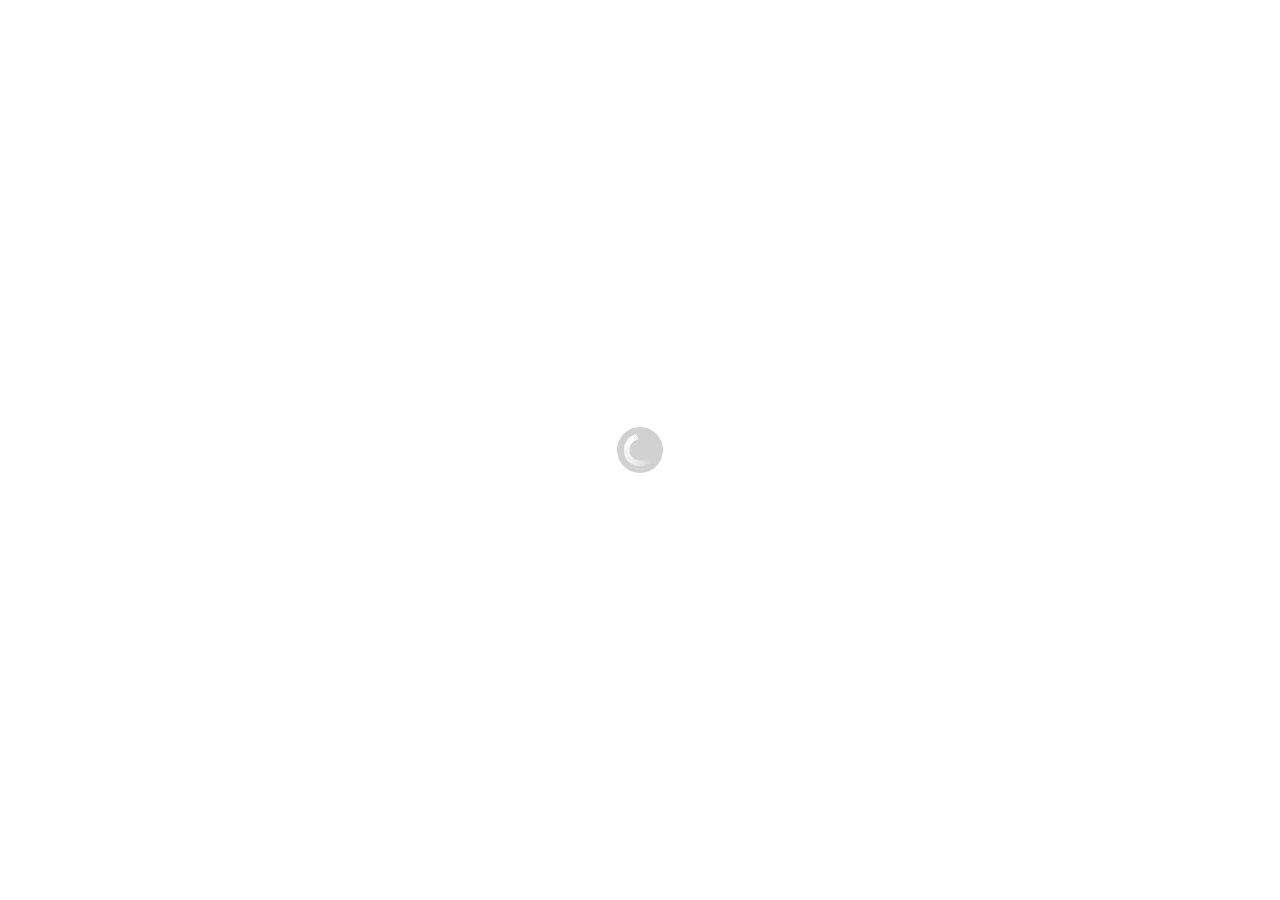
==== commit a26e32d4: "Merge fb450040c04a201bba4193477f2d4aa3b154e768 into 5dd35ead8ac2db8b3a939b47162e69bcdd23b690" ====
--- a/apps/learningEssentials/common/index.html
+++ b/apps/learningEssentials/common/index.html
@@ -11,7 +11,7 @@
 <!-- Responsive Media Query Start-->
 <meta name="viewport" content="width=device-width, initial-scale=1.0, maximum-scale=1.0, user-scalable=no" />
 <!-- Responsive Media Query End-->
-<title>IBM Learning Essentials</title>
+<title>IBM Learning Essentials App</title>
 <link rel="stylesheet" href="themes/le.min.css" />
 <link rel="stylesheet" href="css/style.css" />
 <link rel="stylesheet" href="themes/jquery.mobile.icons.min.css" />
@@ -241,4 +241,4 @@
 
 
 </body>
-</html>+</html>
